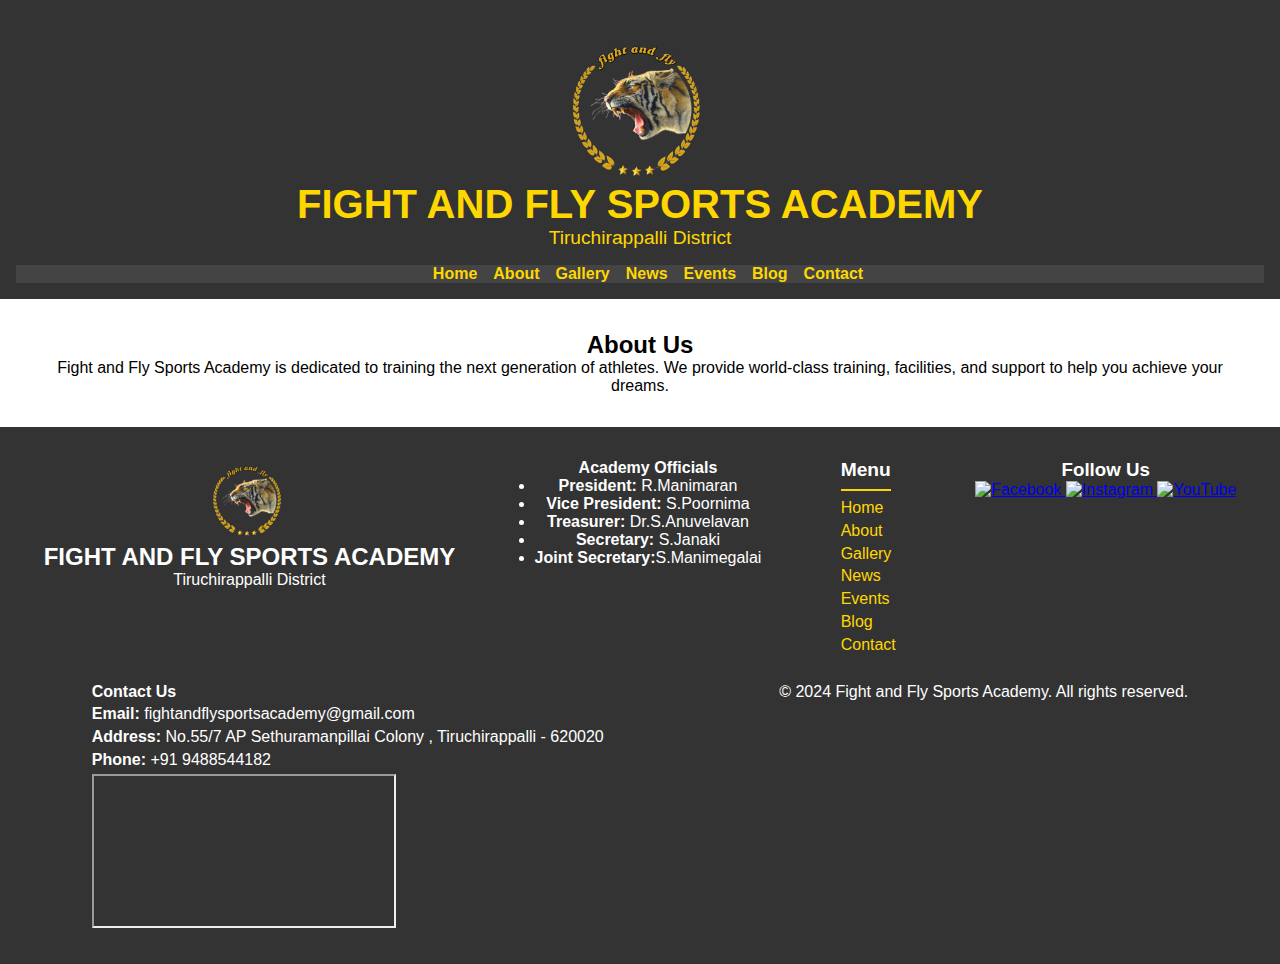
==== about.html @ f474c859 "second commit" ====
<!DOCTYPE html>
<html lang="en">
<head>
  <meta charset="UTF-8">
  <meta name="viewport" content="width=device-width, initial-scale=1.0">
  <title>About - Fight and Fly Sports Academy</title>
  <link rel="stylesheet" href="style.css">
</head>
<body>
  <!-- Navbar -->
  <header>
    <div class="logo-container">
      <img src="logo.png" alt="Fight and Fly Sports Academy Logo" class="logo">
      <h1>FIGHT AND FLY SPORTS ACADEMY</h1>
      <h2>Tiruchirappalli District</h2>
    </div>
    <nav class="navbar">
      <ul class="nav-links">
        <li><a href="index.html">Home</a></li>
        <li><a href="about.html">About</a></li>
        <li><a href="gallery.html">Gallery</a></li>
        <li><a href="news.html">News</a></li>
        <li><a href="events.html">Events</a></li>
        <li><a href="blog.html">Blog</a></li>
        <li><a href="contact.html">Contact</a></li>
      </ul>
      <div class="menu-toggle" onclick="toggleMenu()">☰</div>
    </nav>
  </header>

  <!-- About Section -->
  <section id="about" class="about-section">
    <h2>About Us</h2>
    <p>Fight and Fly Sports Academy is dedicated to training the next generation of athletes. We provide world-class training, facilities, and support to help you achieve your dreams.</p>
  </section>

<!-- Footer -->
<footer>
    <div class="footer-content">
      <!-- Logo and Academy Info -->
      <div class="footer-logo">
        <img src="logo.png" alt="Fight and Fly Sports Academy Logo" class="footer-logo-img">
        <h2>FIGHT AND FLY SPORTS ACADEMY</h2>
        <p>Tiruchirappalli District</p>
      </div>
      <!-- Academy Info Section -->
      <div class="footer-academy-info">
        <h4>Academy Officials</h4>
        <ul>
          <li><strong>President:</strong> R.Manimaran</li>
          <li><strong>Vice President:</strong> S.Poornima</li>
          <li><strong>Treasurer:</strong> Dr.S.Anuvelavan</li>
          <li><strong>Secretary:</strong> S.Janaki</li>
          <li><strong>Joint Secretary:</strong>S.Manimegalai</li>
        </ul>
      </div>
  
      <!-- Footer Menu -->
      <div class="footer-menu">
        <h3>Menu</h3>
        <ul>
          <li><a href="#home">Home</a></li>
          <li><a href="#about">About</a></li>
          <li><a href="#gallery">Gallery</a></li>
          <li><a href="#news">News</a></li>
          <li><a href="#events">Events</a></li>
          <li><a href="#blog">Blog</a></li>
          <li><a href="#contact">Contact</a></li>
        </ul>
      </div>
  
      <!-- Social Media Links -->
      <div class="footer-social">
        <h3>Follow Us</h3>
        <a href="https://facebook.com" target="_blank" aria-label="Facebook">
          <img src="https://img.icons8.com/ios-filled/50/000000/facebook-new.png" alt="Facebook">
        </a>
        <a href="https://instagram.com" target="_blank" aria-label="Instagram">
          <img src="https://img.icons8.com/ios-filled/50/000000/instagram-new.png" alt="Instagram">
        </a>
        <a href="https://youtube.com" target="_blank" aria-label="YouTube">
          <img src="https://img.icons8.com/ios-filled/50/000000/youtube-play.png" alt="YouTube">
        </a>
      </div>

       <!-- Footer Contact Us Section -->
<div class="footer-contact">
  <h4>Contact Us</h4>
  <p><strong>Email:</strong> fightandflysportsacademy@gmail.com</p>
  <p><strong>Address:</strong> No.55/7 AP Sethuramanpillai Colony , Tiruchirappalli - 620020</p>
  <p><strong>Phone:</strong> +91 9488544182</p>
  <iframe src="https://www.google.com/maps/embed?pb=!1m18!1m12!1m3!1d15677.605967122234!2d78.68627979636776!3d10.780530214221656!2m3!1f0!2f0!3f0!3m2!1i1024!2i768!4f13.1!3m3!1m2!1s0x3baaf52ed4821d7b%3A0xd1f031ea5954d0cf!2sAnna%20Stadium!5e0!3m2!1sen!2sin!4v1731650865065!5m2!1sen!2sin" class="location"  loading="lazy" ></iframe>

</div>  
    <!-- Footer Bottom -->
<div class="footer-bottom">
  <p>&copy; 2024 Fight and Fly Sports Academy. All rights reserved.</p>
</div>

  </footer>
  
</body>
</html>
---- style.css ----
/* Reset */
  /* Logo Container */
  .logo-container {
    text-align: center;
    background-color: #333; /* Dark background to match the logo */
    padding: 1rem;
    color: #FFD700; /* Gold color for text */
  }
  
  .logo {
    width: 150px;
    height: auto;
    display: block;
    margin: 0 auto;
  }
  
  .logo-container h1 {
    font-size: 2.5rem;
    font-weight: bold;
    color: #FFD700; /* Gold */
  }
  
  .logo-container h2 {
    font-size: 1.2rem;
    font-weight: normal;
    color: #FFD700; /* Gold */
  }
  
* {
    margin: 0;
    padding: 0;
    box-sizing: border-box;
  }
.hero-section h1 {
    font-size: 3rem;
    font-weight: bold;
    margin-bottom: 0.5rem;
  }
  
  .hero-section h2 {
    font-size: 1.5rem;
    font-weight: normal;
    margin-bottom: 1rem;
    color: #ddd;
  }
  
  .hero-section p {
    font-size: 1.2rem;
    margin-bottom: 1.5rem;
  }
  
  .hero-section button {
    padding: 0.5rem 1.5rem;
    font-size: 1rem;
    background-color: #ff5a5f;
    color: white;
    border: none;
    cursor: pointer;
    border-radius: 5px;
  }
  
  
  body {
    font-family: Arial, sans-serif;
  }
  
  header {
    background-color: #333;
    padding: 1rem;
  }
  
  .navbar {
    display: flex;
    justify-content: space-between;
    align-items: center;
  }
  
  .nav-links {
    list-style: none;
    display: flex;
  }
  
  .nav-links li {
    margin-left: 1rem;
  }
  
  .nav-links a {
    color: white;
    text-decoration: none;
  }
  
  .menu-toggle {
    display: none;
    font-size: 1.5rem;
    color: white;
  }
  
  .hero-section {
    background: url('https://via.placeholder.com/1500x500') no-repeat center center/cover;
    color: white;
    text-align: center;
    padding: 5rem 2rem;
  }
  
  .about-section,
  .gallery-section,
  .news-section,
  .events-section,
  .blog-section,
  .contact-section {
    padding: 2rem;
    text-align: center;
  }
  
  .gallery-grid {
    display: grid;
    grid-template-columns: repeat(2, 1fr);
    gap: 1rem;
  }
  
  .news-item,
  .blog-post {
    background-color: #f9f9f9;
    padding: 1rem;
    margin: 1rem 0;
  }
  
  #contact-form {
    display: flex;
    flex-direction: column;
    gap: 0.5rem;
  }
  
  /* footer {
    background-color: #333;
    color: white;
    text-align: center;
    padding: 1rem;
  } */
  /* Footer Styling */
footer {
    background-color: #333;
    color: #fff;
    padding: 2rem 1rem;
    text-align: center;
  }
  
  .footer-content {
    display: flex;
    flex-wrap: wrap;
    justify-content: space-around;
    align-items: start;
    gap: 1.5rem;
  }
  
  .footer-logo {
    text-align: center;
  }
  
  .footer-logo-img {
    width: 80px;
    border-radius: 50%;
  }
  
  /* .footer-menu,
  .footer-social,
  .footer-contact {
    max-width: 200px;
  }
  
  .footer-menu h3,
  .footer-social h3,
  .footer-contact h3 {
    font-size: 1.2rem;
    margin-bottom: 0.5rem;
  }
  
  .footer-menu ul {
    list-style: none;
    padding: 0;
  }
  
  .footer-menu ul li {
    margin: 0.3rem 0;
  }
  
  .footer-menu ul li a {
    color: #FFD700;
    text-decoration: none;
  }
  
  .footer-menu ul li a:hover {
    text-decoration: underline;
  } */
   /* Footer Menu Styling */
/* Footer Menu Styling */
.footer-menu {
    text-align: left;
  }
  
  .footer-menu h3 {
    font-size: 1.2rem;
    margin-bottom: 0.5rem;
    position: relative;
  }
  
  .footer-menu h3::after {
    content: "";
    display: block;
    width: 50px;
    height: 2px;
    background-color: #FFD700; /* Matches the logo color */
    margin: 0.5rem 0;
  }
  
  .footer-menu ul {
    list-style: none;
    padding: 0;
    margin: 0;
    text-align: left; /* Ensures items are left-aligned */
  }
  
  .footer-menu ul li {
    margin: 0.3rem 0;
  }
  
  .footer-menu ul li a {
    color: #FFD700;
    text-decoration: none;
    transition: color 0.3s ease, text-shadow 0.3s ease;
  }
  
  .footer-menu ul li a:hover {
    color: #ffffff; /* Changes to white on hover */
    text-shadow: 0 0 5px #FFD700; /* Adds a golden glow effect */
  }
     
  /* .footer-social a {
    display: inline-block;
    margin: 0.5rem;
    transition: transform 0.3s ease;
  }
  
  .footer-social img {
    width: 30px;
  }
  
  .footer-social a:hover img {
    transform: scale(1.1);
  }
  
  .footer-contact p {
    margin: 0.3rem 0;
  }
  
  .geolocation-link {
    display: flex;
    align-items: center;
    color: #FFD700;
    text-decoration: none;
    margin-top: 0.5rem;
  }
  
  .geolocation-link img {
    width: 20px;
    margin-right: 5px;
  }
  
  .geolocation-link:hover {
    text-decoration: underline;
  }
  .location{
    width: 200;
    height: 300;
    border: 0;
  }
  
  .footer-bottom {
    margin-top: 1rem;
    font-size: 0.9rem;
    color: #ccc;
  } */
   /* Footer Contact Styling */
.footer-contact {
    text-align: left; /* Aligns content to the left */
  }
  
  .footer-contact h3 {
    font-size: 1.2rem;
    margin-bottom: 0.5rem;
    position: relative;
  }
  
  .footer-contact h3::after {
    content: "";
    display: block;
    width: 50px;
    height: 2px;
    background-color: #FFD700; /* Matches the logo color */
    margin: 0.5rem 0;
  }
  
  .footer-contact p {
    margin: 0.3rem 0;
  }
  
  .geolocation-link {
    display: flex;
    align-items: center;
    color: #FFD700;
    text-decoration: none;
    margin-top: 0.5rem;
  }
  
  .geolocation-link img {
    width: 20px;
    margin-right: 5px;
  }
  
  .geolocation-link:hover {
    text-decoration: underline;
  }
  
  
  /* Responsive Footer */
  @media (max-width: 768px) {
    .footer-content {
      flex-direction: column;
      align-items: center;
    }
  }
  
  
  @media (max-width: 768px) {
    .nav-links {
      display: none;
      flex-direction: column;
    }
  
    .menu-toggle {
      display: block;
    }
  
    .gallery-grid {
      grid-template-columns: 1fr;
    }
  }

  /* Navbar */
  .navbar {
    display: flex;
    justify-content: center;
    align-items: center;
    background-color: #444; /* Slightly lighter dark background */
  }
  
  .nav-links a {
    color: #FFD700; /* Gold links */
    text-decoration: none;
    font-weight: bold;
  }
  
  .nav-links a:hover {
    color: #FFA500; /* Dark orange on hover */
  }
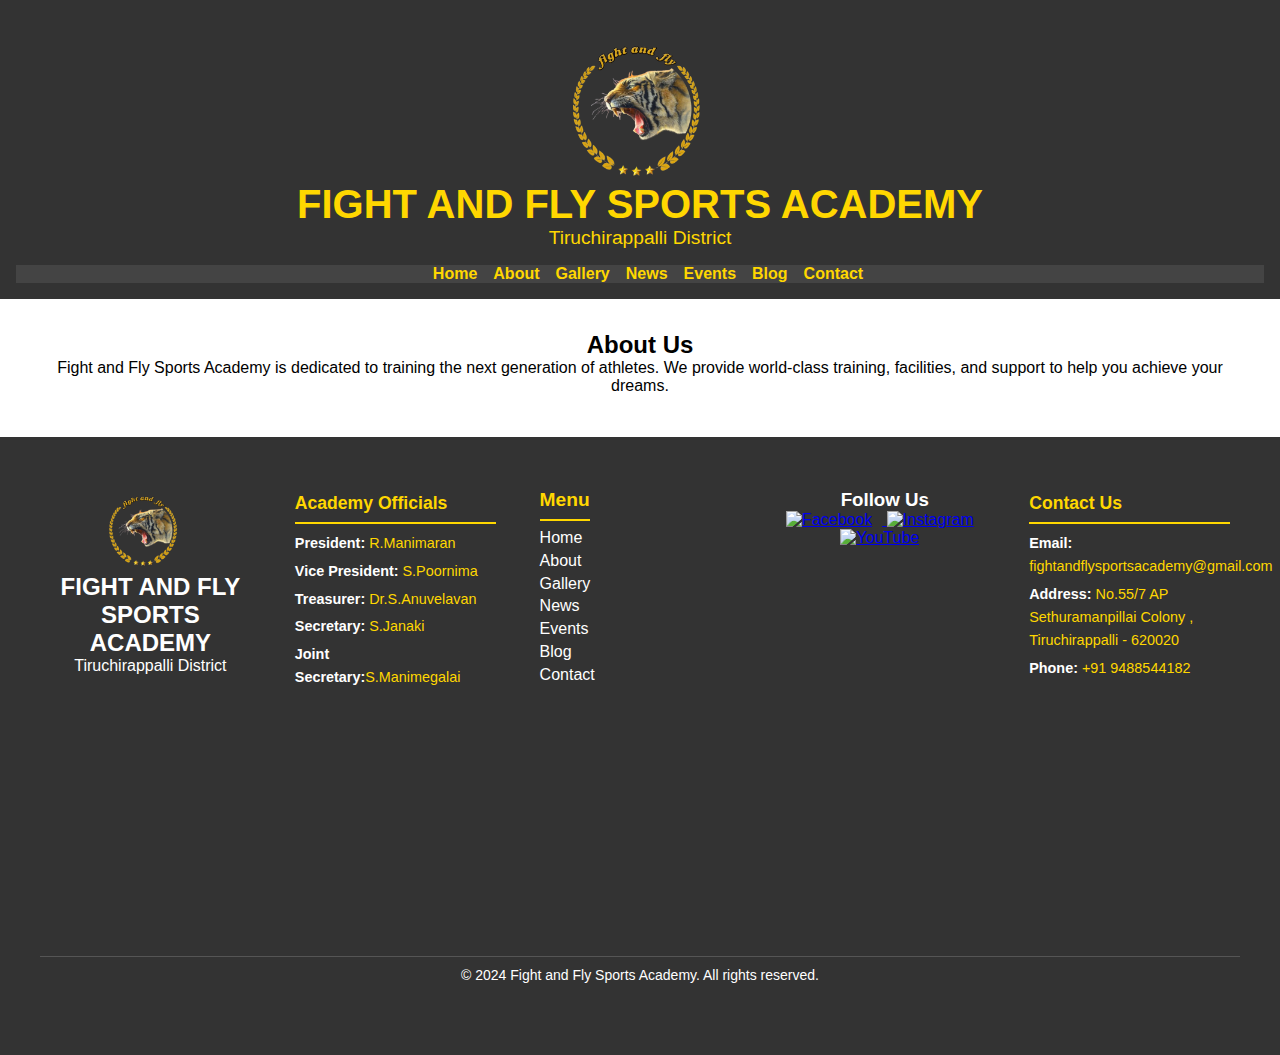
==== commit 6ea9fa94: "third commit" ====
--- a/about.html
+++ b/about.html
@@ -10,7 +10,7 @@
   <!-- Navbar -->
   <header>
     <div class="logo-container">
-      <img src="logo.png" alt="Fight and Fly Sports Academy Logo" class="logo">
+      <img src="images/logo.png" alt="Fight and Fly Sports Academy Logo" class="logo">
       <h1>FIGHT AND FLY SPORTS ACADEMY</h1>
       <h2>Tiruchirappalli District</h2>
     </div>
@@ -39,7 +39,7 @@
     <div class="footer-content">
       <!-- Logo and Academy Info -->
       <div class="footer-logo">
-        <img src="logo.png" alt="Fight and Fly Sports Academy Logo" class="footer-logo-img">
+        <img src="images/logo.png" alt="Fight and Fly Sports Academy Logo" class="footer-logo-img">
         <h2>FIGHT AND FLY SPORTS ACADEMY</h2>
         <p>Tiruchirappalli District</p>
       </div>
--- a/style.css
+++ b/style.css
@@ -2,9 +2,9 @@
   /* Logo Container */
   .logo-container {
     text-align: center;
-    background-color: #333; /* Dark background to match the logo */
+    background-color: #333;
     padding: 1rem;
-    color: #FFD700; /* Gold color for text */
+    color: #FFD700; 
   }
   
   .logo {
@@ -17,13 +17,13 @@
   .logo-container h1 {
     font-size: 2.5rem;
     font-weight: bold;
-    color: #FFD700; /* Gold */
+    color: #FFD700; 
   }
   
   .logo-container h2 {
     font-size: 1.2rem;
     font-weight: normal;
-    color: #FFD700; /* Gold */
+    color: #FFD700; 
   }
   
 * {
@@ -90,16 +90,18 @@
   }
   
   .menu-toggle {
-    display: none;
-    font-size: 1.5rem;
+    display: none; 
+    font-size: 2rem;
     color: white;
+    cursor: pointer;
   }
   
   .hero-section {
-    background: url('https://via.placeholder.com/1500x500') no-repeat center center/cover;
-    color: white;
+    background: url(images/sportsbg.jpg) no-repeat center center/cover;
+    color: rgb(255, 255, 255) ;
     text-align: center;
     padding: 5rem 2rem;
+
   }
   
   .about-section,
@@ -112,11 +114,122 @@
     text-align: center;
   }
   
-  .gallery-grid {
+
+  /* Gallery Section */
+.gallery-container {
+  display: flex;
+  flex-wrap: wrap;
+  gap: 1rem;
+  justify-content: center;
+}
+
+.gallery-container img {
+  width: 150px;
+  height: auto;
+  cursor: pointer;
+  border-radius: 8px;
+  transition: transform 0.3s ease, box-shadow 0.3s ease;
+}
+
+.gallery-container img:hover {
+  transform: scale(1.05);
+  box-shadow: 0 4px 8px rgba(0, 0, 0, 0.2);
+}
+
+/* Modal Styling */
+.modal {
+  display: none; 
+  position: fixed;
+  top: 0;
+  left: 0;
+  width: 100%;
+  height: 100%;
+  background-color: rgba(0, 0, 0, 0.8);
+  justify-content: center;
+  align-items: center;
+  z-index: 1000;
+}
+
+.modal-content {
+  max-width: 90%;
+  max-height: 90%;
+  border-radius: 8px;
+}
+
+.modal .close {
+  position: absolute;
+  top: 20px;
+  right: 30px;
+  color: white;
+  font-size: 2rem;
+  font-weight: bold;
+  cursor: pointer;
+}
+
+.modal .close:hover {
+  color: #ff5a5f;
+}
+
+/* Gallery Grid */
+.gallery-grid {
     display: grid;
-    grid-template-columns: repeat(2, 1fr);
-    gap: 1rem;
-  }
+    grid-template-columns: repeat(3, 1fr); /* Three equal columns */
+    gap: 1rem; /* Space between items */
+    justify-content: center;
+  }
+  
+  /* Uniform Boxed Images */
+  .gallery-grid img {
+    width: 100%; /* Take the full width of the grid cell */
+    height: 150px; /* Fixed height */
+    object-fit: cover; /* Ensure the image fits inside the box without distortion */
+    border-radius: 8px; /* Optional: Rounded corners */
+    cursor: pointer;
+    transition: transform 0.3s ease, box-shadow 0.3s ease;
+  }
+  
+  /* Hover Effect */
+  .gallery-grid img:hover {
+    transform: scale(1.05); /* Slight zoom-in effect */
+    box-shadow: 0 4px 8px rgba(0, 0, 0, 0.2); /* Subtle shadow */
+  }
+  
+  /* Modal Styling (for Full-Size View) */
+/* Modal Styling */
+.modal {
+    display: none; /* Hidden by default */
+    position: fixed;
+    top: 0;
+    left: 0;
+    width: 100%;
+    height: 100%;
+    background-color: rgba(0, 0, 0, 0.9); /* Dark background */
+    justify-content: center;
+    align-items: center;
+    z-index: 1000;
+  }
+  
+  .modal-content {
+    max-width: 90%;
+    max-height: 90%;
+    border-radius: 8px;
+  }
+  
+  .modal .close {
+    position: absolute;
+    top: 20px;
+    right: 30px;
+    color: white;
+    font-size: 2rem;
+    font-weight: bold;
+    cursor: pointer;
+  }
+  
+  .modal .close:hover {
+    color: #ff5a5f;
+  }
+  
+
   
   .news-item,
   .blog-post {
@@ -124,204 +237,343 @@
     padding: 1rem;
     margin: 1rem 0;
   }
-  
-  #contact-form {
-    display: flex;
-    flex-direction: column;
-    gap: 0.5rem;
-  }
-  
-  /* footer {
-    background-color: #333;
-    color: white;
-    text-align: center;
-    padding: 1rem;
-  } */
-  /* Footer Styling */
-footer {
-    background-color: #333;
-    color: #fff;
-    padding: 2rem 1rem;
-    text-align: center;
-  }
-  
-  .footer-content {
-    display: flex;
-    flex-wrap: wrap;
-    justify-content: space-around;
-    align-items: start;
-    gap: 1.5rem;
-  }
-  
-  .footer-logo {
-    text-align: center;
-  }
-  
-  .footer-logo-img {
-    width: 80px;
-    border-radius: 50%;
-  }
-  
-  /* .footer-menu,
-  .footer-social,
-  .footer-contact {
-    max-width: 200px;
-  }
-  
-  .footer-menu h3,
-  .footer-social h3,
-  .footer-contact h3 {
-    font-size: 1.2rem;
-    margin-bottom: 0.5rem;
-  }
-  
-  .footer-menu ul {
-    list-style: none;
-    padding: 0;
-  }
-  
-  .footer-menu ul li {
-    margin: 0.3rem 0;
-  }
-  
-  .footer-menu ul li a {
-    color: #FFD700;
-    text-decoration: none;
-  }
-  
-  .footer-menu ul li a:hover {
-    text-decoration: underline;
-  } */
-   /* Footer Menu Styling */
-/* Footer Menu Styling */
+
+  
+  /* Events Section */
+.events-section {
+  padding: 2rem;
+  background-color: #f4f4f4;
+  text-align: center;
+}
+
+.events-section h2 {
+  font-size: 2rem;
+  color: #333;
+  margin-bottom: 1.5rem;
+}
+
+.events-list {
+  display: flex;
+  flex-wrap: wrap;
+  gap: 1.5rem;
+  justify-content: center;
+}
+
+.event-item {
+  display: flex;
+  flex-direction: column;
+  align-items: center;
+  background-color: #ffffff;
+  border: 1px solid #ddd;
+  border-radius: 8px;
+  padding: 1rem;
+  max-width: 250px; /* Set max width for a neat box */
+  text-align: center;
+  box-shadow: 0 4px 6px rgba(0, 0, 0, 0.1);
+  transition: transform 0.3s, box-shadow 0.3s;
+}
+
+.event-item:hover {
+  transform: scale(1.05); /* Slight zoom effect on hover */
+  box-shadow: 0 6px 10px rgba(0, 0, 0, 0.2);
+}
+
+.event-item img {
+  width: 100%; /* Full width inside its container */
+  height: 150px; /* Fixed height for uniformity */
+  object-fit: cover; /* Crop the image to fit neatly */
+  border-radius: 4px;
+  margin-bottom: 1rem;
+}
+
+.event-details h3 {
+  font-size: 1.2rem;
+  color: #333;
+  margin-bottom: 0.5rem;
+}
+
+.event-details p {
+  font-size: 0.9rem;
+  color: #777;
+  margin-bottom: 1rem;
+}
+
+.register-btn {
+  background-color: #FFD700; /* Golden color for the button */
+  color: #333;
+  font-size: 0.9rem;
+  padding: 0.5rem 1rem;
+  border: none;
+  border-radius: 4px;
+  cursor: pointer;
+  transition: background-color 0.3s ease;
+}
+
+.register-btn:hover {
+  background-color: #FFA500; /* Slightly darker golden on hover */
+  color: #fff;
+}
+
+    
+  
+  /* Contact Us Form Styling */
+.contact-section {
+  background-color: #333; 
+  color: #FFD700; 
+  padding: 2rem;
+  margin-bottom: 30px;
+  border-radius: 8px;
+  max-width: 600px; 
+  margin: 30px auto;
+   
+  box-shadow: 0 4px 8px rgba(0, 0, 0, 0.3); 
+}
+
+.contact-section h2 {
+  text-align: center;
+  font-size: 1.8rem;
+  margin-bottom: 1.5rem;
+  color: #FFD700; 
+  border-bottom: 2px solid #FFD700; 
+  display: inline-block;
+  padding-bottom: 0.5rem;
+}
+
+.contact-section form {
+  display: flex;
+  flex-direction: column; 
+  gap: 1rem; 
+  }
+
+
+.contact-section input,
+.contact-section textarea {
+  width: 100%;
+  padding: 0.8rem;
+  font-size: 1rem;
+  border: 1px solid #FFD700; 
+  border-radius: 4px;
+  background-color: #444; 
+  color: #FFD700; 
+}
+
+.contact-section input:focus,
+.contact-section textarea:focus {
+  outline: none;
+  border-color: #ffffff; 
+  background-color: #555; 
+}
+
+.contact-section button {
+  background-color: #FFD700; 
+  color: #333; 
+  font-size: 1rem;
+  padding: 0.8rem;
+  border: none;
+  border-radius: 4px;
+  cursor: pointer;
+  transition: background-color 0.3s;
+}
+
+.contact-section button:hover {
+  background-color: #ffc107; 
+}
+
+.contact-section textarea {
+  resize: none; 
+  height: 100px; 
+}
+
+/* footer */
+   footer {
+  background-color: #333;
+  color: #fff;
+  padding: 2rem 1rem;
+  text-align: center;
+  display: flex;
+  flex-direction: column;
+  align-items: center;
+  margin-top: 10px;
+}
+
+.footer-content {
+  display: flex;
+  justify-content: space-around;
+  flex-wrap: wrap;
+  align-items: start;
+  width: 100%;
+  max-width: 1200px;
+  margin-bottom: 20px;
+  gap: 1.5rem;
+
+}
+
+.footer-content > div {
+  flex: 1;
+  min-width: 200px;
+  margin: 10px 0;
+  padding: 10px;
+  box-sizing: border-box;
+}
+
+.footer-logo {
+  text-align: center;
+}
+
+.footer-logo-img {
+  width: 80px;
+  border-radius: 50%;
+}
+
+
+.footer-logo img,
+.footer-social img {
+  max-width: 100px;
+  margin-right: 10px;
+}
+
+
+ /* Footer Academy Info Styling */
+ .footer-academy-info {
+  text-align: left;
+  color: #FFD700;
+  font-size: 0.9rem;
+  margin-top: 1rem;
+  line-height: 1.6;
+}
+
+.footer-academy-info h4 {
+  font-size: 1.1rem;
+  margin-bottom: 0.5rem;
+  color: #FFD700; 
+  border-bottom: 2px solid #FFD700; 
+  padding-bottom: 0.3rem;
+}
+
+.footer-academy-info ul {
+  list-style: none;
+  padding: 0;
+  margin: 0;
+}
+
+.footer-academy-info ul li {
+  margin: 0.3rem 0;
+}
+
+.footer-academy-info ul li strong {
+  color: #ffffff; 
+}
+
 .footer-menu {
-    text-align: left;
-  }
-  
-  .footer-menu h3 {
-    font-size: 1.2rem;
-    margin-bottom: 0.5rem;
-    position: relative;
-  }
-  
-  .footer-menu h3::after {
-    content: "";
-    display: block;
-    width: 50px;
-    height: 2px;
-    background-color: #FFD700; /* Matches the logo color */
-    margin: 0.5rem 0;
-  }
-  
-  .footer-menu ul {
-    list-style: none;
-    padding: 0;
-    margin: 0;
-    text-align: left; /* Ensures items are left-aligned */
-  }
-  
-  .footer-menu ul li {
-    margin: 0.3rem 0;
-  }
-  
-  .footer-menu ul li a {
-    color: #FFD700;
-    text-decoration: none;
-    transition: color 0.3s ease, text-shadow 0.3s ease;
-  }
-  
-  .footer-menu ul li a:hover {
-    color: #ffffff; /* Changes to white on hover */
-    text-shadow: 0 0 5px #FFD700; /* Adds a golden glow effect */
-  }
-     
-  /* .footer-social a {
-    display: inline-block;
-    margin: 0.5rem;
-    transition: transform 0.3s ease;
-  }
-  
-  .footer-social img {
-    width: 30px;
-  }
-  
-  .footer-social a:hover img {
-    transform: scale(1.1);
-  }
-  
-  .footer-contact p {
-    margin: 0.3rem 0;
-  }
-  
-  .geolocation-link {
-    display: flex;
-    align-items: center;
-    color: #FFD700;
-    text-decoration: none;
-    margin-top: 0.5rem;
-  }
-  
-  .geolocation-link img {
-    width: 20px;
-    margin-right: 5px;
-  }
-  
-  .geolocation-link:hover {
-    text-decoration: underline;
-  }
-  .location{
-    width: 200;
-    height: 300;
-    border: 0;
-  }
-  
-  .footer-bottom {
-    margin-top: 1rem;
-    font-size: 0.9rem;
-    color: #ccc;
-  } */
-   /* Footer Contact Styling */
+  text-align: left;
+}
+
+.footer-menu h3 {
+  font-size: 1.2rem;
+  margin-bottom: 0.5rem;
+  position: relative;
+  color: #FFD700;
+}
+
+.footer-menu h3::after {
+  content: "";
+  display: block;
+  width: 50px;
+  height: 2px;
+  background-color: #FFD700;
+  margin: 0.5rem 0;
+}
+
+.footer-menu ul {
+  list-style: none;
+  padding: 0;
+  margin: 0;
+  text-align: left;
+}
+
+.footer-menu ul li {
+  margin: 0.3rem 0;
+}
+
+.footer-menu ul li a {
+  color: #ffffff;
+  text-decoration: none;
+  transition: color 0.3s ease, text-shadow 0.3s ease;
+}
+
+.footer-menu ul li a:hover {
+  color: #ffffff;
+  text-shadow: 0 0 5px #FFD700; 
+}
+
+.footer-social img {
+  width: 30px;
+}
+
+.footer-social a:hover img {
+  transform: scale(1.1);
+}
+
+.footer-menu ul li a:hover {
+  color: #ffa500;
+}
 .footer-contact {
-    text-align: left; /* Aligns content to the left */
-  }
-  
-  .footer-contact h3 {
-    font-size: 1.2rem;
-    margin-bottom: 0.5rem;
-    position: relative;
-  }
-  
-  .footer-contact h3::after {
-    content: "";
-    display: block;
-    width: 50px;
-    height: 2px;
-    background-color: #FFD700; /* Matches the logo color */
-    margin: 0.5rem 0;
-  }
-  
-  .footer-contact p {
-    margin: 0.3rem 0;
-  }
-  
-  .geolocation-link {
-    display: flex;
-    align-items: center;
-    color: #FFD700;
-    text-decoration: none;
-    margin-top: 0.5rem;
-  }
-  
-  .geolocation-link img {
-    width: 20px;
-    margin-right: 5px;
-  }
-  
-  .geolocation-link:hover {
-    text-decoration: underline;
-  }
-  
-  
+  text-align: left;
+  color: #FFD700; 
+  font-size: 0.9rem;
+  margin-top: 1rem;
+  line-height: 1.6;
+}
+
+.footer-contact h4 {
+  font-size: 1.1rem;
+  margin-bottom: 0.5rem;
+  color: #FFD700; 
+  border-bottom: 2px solid #FFD700;
+  padding-bottom: 0.3rem;
+}
+
+.footer-contact p {
+  margin: 0.3rem 0;
+}
+
+.footer-contact p strong {
+  color: #ffffff; 
+}
+.footer-contact iframe {
+  width: 100%;
+  max-width: 300px;
+  height: 200px;
+  border: 0;
+  margin-top: 10px;
+}
+
+.footer-bottom {
+  text-align: center;
+  font-size: 14px;
+  padding: 10px 0;
+  width: 100%;
+  border-top: 1px solid #555;
+  margin-top: 20px;
+}
+ /* Navbar */
+ .navbar {
+  display: flex;
+  justify-content: center;
+  align-items: center;
+  background-color: #444; 
+}
+
+.nav-links a {
+  color: #FFD700; 
+  text-decoration: none;
+  font-weight: bold;
+}
+
+.nav-links a:hover {
+  color: #FFA500; 
+}
+
   /* Responsive Footer */
   @media (max-width: 768px) {
     .footer-content {
@@ -333,10 +585,24 @@
   
   @media (max-width: 768px) {
     .nav-links {
-      display: none;
-      flex-direction: column;
+      display: none; 
+      flex-direction: column; 
+      background-color: #333; 
+      position: absolute;
+      top: 100%; 
+      left: 0;
+      width: 100%;
+      padding: 1rem 0;
+      z-index: 10;
     }
-  
+    .nav-links a {
+      padding: 0.5rem 1rem;
+      color: white;
+      text-decoration: none;
+    }
+    .nav-links a:hover {
+      background-color: #444; 
+    }
     .menu-toggle {
       display: block;
     }
@@ -345,22 +611,17 @@
       grid-template-columns: 1fr;
     }
   }
-
-  /* Navbar */
-  .navbar {
-    display: flex;
-    justify-content: center;
-    align-items: center;
-    background-color: #444; /* Slightly lighter dark background */
-  }
-  
-  .nav-links a {
-    color: #FFD700; /* Gold links */
-    text-decoration: none;
-    font-weight: bold;
-  }
-  
-  .nav-links a:hover {
-    color: #FFA500; /* Dark orange on hover */
-  }
-  +  /* Media Queries for Smaller Screens */
+@media (max-width: 768px) {
+  .gallery-grid {
+    grid-template-columns: 1fr 1fr; 
+  }
+}
+
+@media (max-width: 480px) {
+  .gallery-grid {
+    grid-template-columns: 1fr; 
+  }
+}
+
+ 
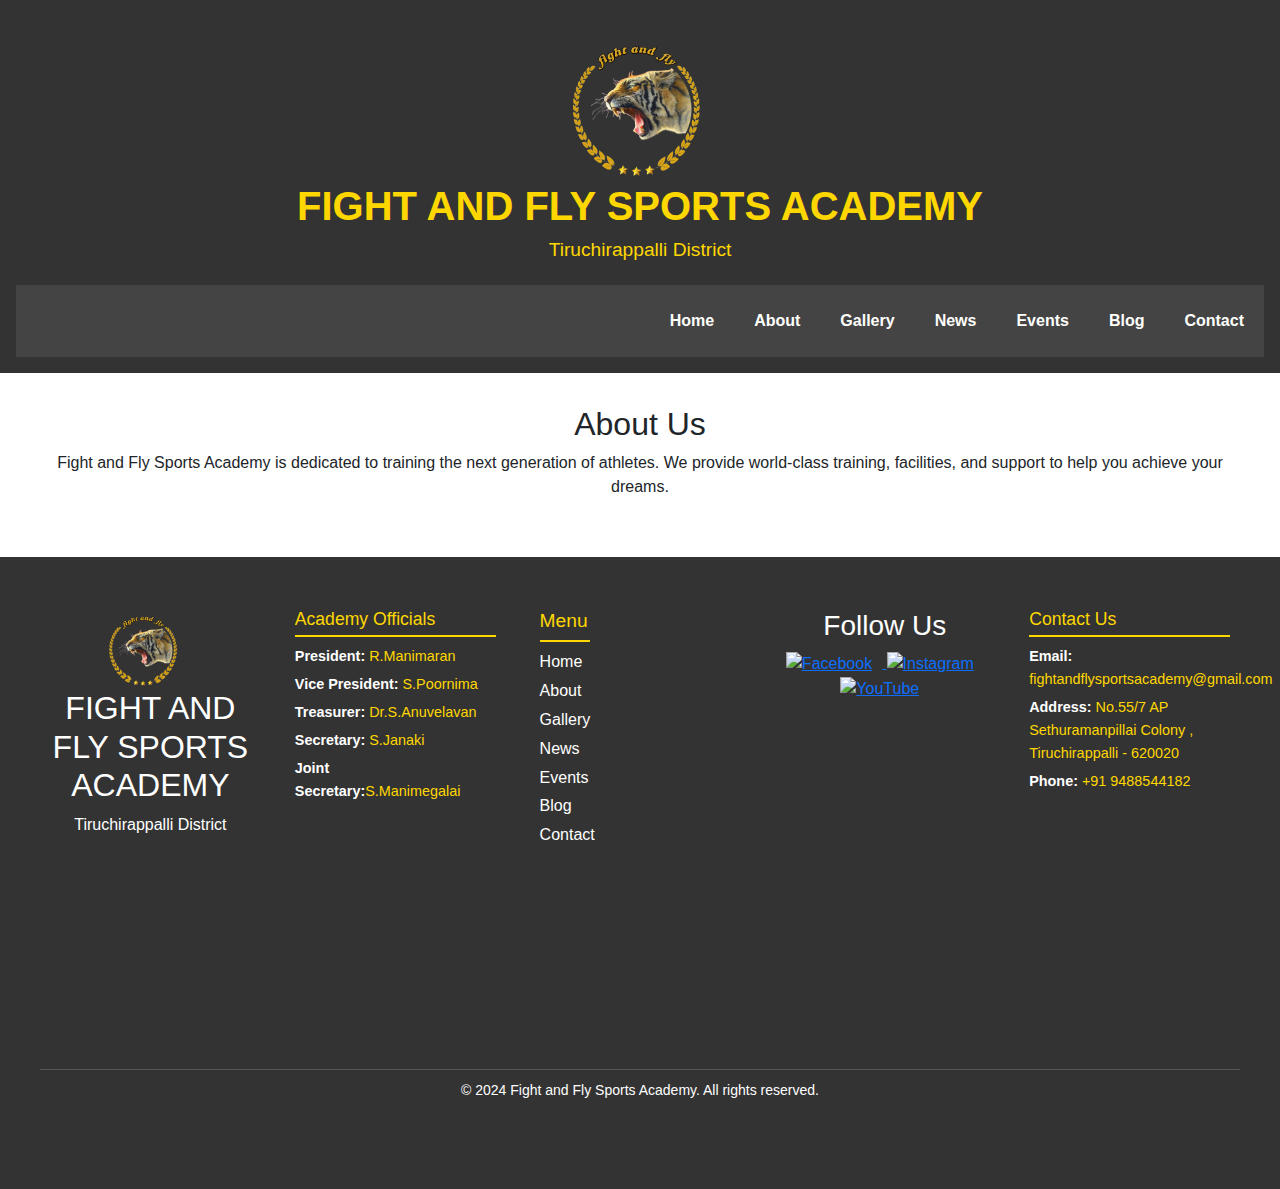
==== commit 0a5a6ebd: "forth commit" ====
--- a/about.html
+++ b/about.html
@@ -4,6 +4,7 @@
   <meta charset="UTF-8">
   <meta name="viewport" content="width=device-width, initial-scale=1.0">
   <title>About - Fight and Fly Sports Academy</title>
+  <link href="https://cdn.jsdelivr.net/npm/bootstrap@5.3.0/dist/css/bootstrap.min.css" rel="stylesheet">
   <link rel="stylesheet" href="style.css">
 </head>
 <body>
@@ -14,17 +15,32 @@
       <h1>FIGHT AND FLY SPORTS ACADEMY</h1>
       <h2>Tiruchirappalli District</h2>
     </div>
-    <nav class="navbar">
-      <ul class="nav-links">
-        <li><a href="index.html">Home</a></li>
-        <li><a href="about.html">About</a></li>
-        <li><a href="gallery.html">Gallery</a></li>
-        <li><a href="news.html">News</a></li>
-        <li><a href="events.html">Events</a></li>
-        <li><a href="blog.html">Blog</a></li>
-        <li><a href="contact.html">Contact</a></li>
-      </ul>
-      <div class="menu-toggle" onclick="toggleMenu()">☰</div>
+    <nav class="navbar navbar-expand-lg navbar-dark">
+      <div class="container-fluid">
+        <!-- Toggle Button -->
+        <button
+          class="navbar-toggler"
+          type="button"
+          data-bs-toggle="collapse"
+          data-bs-target="#navbarNav"
+          aria-controls="navbarNav"
+          aria-expanded="false"
+          aria-label="Toggle navigation">
+          <span class="navbar-toggler-icon"></span>
+        </button>
+        <!-- Collapsible Navbar -->
+        <div class="collapse navbar-collapse" id="navbarNav">
+          <ul class="nav-links navbar-nav ms-auto">
+            <li class="nav-item"><a class="nav-link" href="index.html">Home</a></li>
+            <li class="nav-item"><a class="nav-link" href="about.html">About</a></li>
+            <li class="nav-item"><a class="nav-link" href="gallery.html">Gallery</a></li>
+            <li class="nav-item"><a class="nav-link" href="news.html">News</a></li>
+            <li class="nav-item"><a class="nav-link" href="events.html">Events</a></li>
+            <li class="nav-item"><a class="nav-link" href="blog.html">Blog</a></li>
+            <li class="nav-item"><a class="nav-link" href="contact.html">Contact</a></li>
+          </ul>
+        </div>
+      </div>
     </nav>
   </header>
 
@@ -59,13 +75,13 @@
       <div class="footer-menu">
         <h3>Menu</h3>
         <ul>
-          <li><a href="#home">Home</a></li>
-          <li><a href="#about">About</a></li>
-          <li><a href="#gallery">Gallery</a></li>
-          <li><a href="#news">News</a></li>
-          <li><a href="#events">Events</a></li>
-          <li><a href="#blog">Blog</a></li>
-          <li><a href="#contact">Contact</a></li>
+          <li><a href="index.html">Home</a></li>
+          <li><a href="about.html">About</a></li>
+          <li><a href="gallery.html">Gallery</a></li>
+          <li><a href="news.html">News</a></li>
+          <li><a href="events.html">Events</a></li>
+          <li><a href="blog.html">Blog</a></li>
+          <li><a href="contact.html">Contact</a></li>
         </ul>
       </div>
   
@@ -98,7 +114,7 @@
 </div>
 
   </footer>
-  
+  <script src="https://cdn.jsdelivr.net/npm/bootstrap@5.3.0/dist/js/bootstrap.bundle.min.js"></script>
 </body>
 </html>
 
--- a/style.css
+++ b/style.css
@@ -69,32 +69,64 @@
     padding: 1rem;
   }
   
-  .navbar {
-    display: flex;
-    justify-content: space-between;
-    align-items: center;
-  }
-  
-  .nav-links {
-    list-style: none;
-    display: flex;
-  }
-  
-  .nav-links li {
-    margin-left: 1rem;
-  }
-  
-  .nav-links a {
-    color: white;
-    text-decoration: none;
-  }
-  
-  .menu-toggle {
-    display: none; 
-    font-size: 2rem;
-    color: white;
-    cursor: pointer;
-  }
+/* Navbar Styling */
+.navbar {
+  display: flex;
+  justify-content: center; /* Center the navbar items */
+  align-items: center;
+  background-color: #444; /* Keep the existing background color */
+  padding: 1rem 0; /* Add some vertical padding */
+}
+
+.nav-links {
+  list-style: none;
+  display: flex;
+  gap: 1.5rem; /* Space between nav items */
+  margin: 0;
+  padding: 0;
+}
+
+.nav-links .nav-link {
+  color: #fffffc ; /* Golden color for nav links */
+  text-decoration: none;
+  font-size: 1rem;
+  font-weight: bold;
+  transition: color 0.3s ease;
+}
+
+.nav-links .nav-link:hover {
+  color: #FFA500; /* Slightly darker golden on hover */
+  text-decoration: none; /* Optional: underline effect on hover */
+}
+
+/* Navbar Toggle Button */
+.navbar-toggler {
+  border-color: #FFD700; /* Golden border for the toggle button */
+}
+
+.navbar-toggler .navbar-toggler-icon {
+  background-image: url("data:image/svg+xml,%3Csvg xmlns='http://www.w3.org/2000/svg' viewBox='0 0 30 30'%3E%3Cpath stroke='rgb(255,215,0)' stroke-linecap='round' stroke-miterlimit='10' stroke-width='2' d='M4 7h22M4 15h22M4 23h22'/%3E%3C/svg%3E");
+  /* Golden icon for the toggle */
+}
+
+/* Center Align Links in Mobile View */
+@media (max-width: 992px) {
+  .navbar-collapse {
+    justify-content: center; /* Center align in collapsed view */
+  }
+}
+
+/* Remove Toggle Button for Larger Screens */
+@media (min-width: 992px) {
+  .navbar .collapse {
+    display: flex !important; /* Always show links on large screens */
+  }
+
+  .navbar-toggler {
+    display: none; /* Hide toggle button */
+  }
+}
+
   
   .hero-section {
     background: url(images/sportsbg.jpg) no-repeat center center/cover;
@@ -556,23 +588,6 @@
   border-top: 1px solid #555;
   margin-top: 20px;
 }
- /* Navbar */
- .navbar {
-  display: flex;
-  justify-content: center;
-  align-items: center;
-  background-color: #444; 
-}
-
-.nav-links a {
-  color: #FFD700; 
-  text-decoration: none;
-  font-weight: bold;
-}
-
-.nav-links a:hover {
-  color: #FFA500; 
-}
 
   /* Responsive Footer */
   @media (max-width: 768px) {
@@ -584,29 +599,6 @@
   
   
   @media (max-width: 768px) {
-    .nav-links {
-      display: none; 
-      flex-direction: column; 
-      background-color: #333; 
-      position: absolute;
-      top: 100%; 
-      left: 0;
-      width: 100%;
-      padding: 1rem 0;
-      z-index: 10;
-    }
-    .nav-links a {
-      padding: 0.5rem 1rem;
-      color: white;
-      text-decoration: none;
-    }
-    .nav-links a:hover {
-      background-color: #444; 
-    }
-    .menu-toggle {
-      display: block;
-    }
-  
     .gallery-grid {
       grid-template-columns: 1fr;
     }
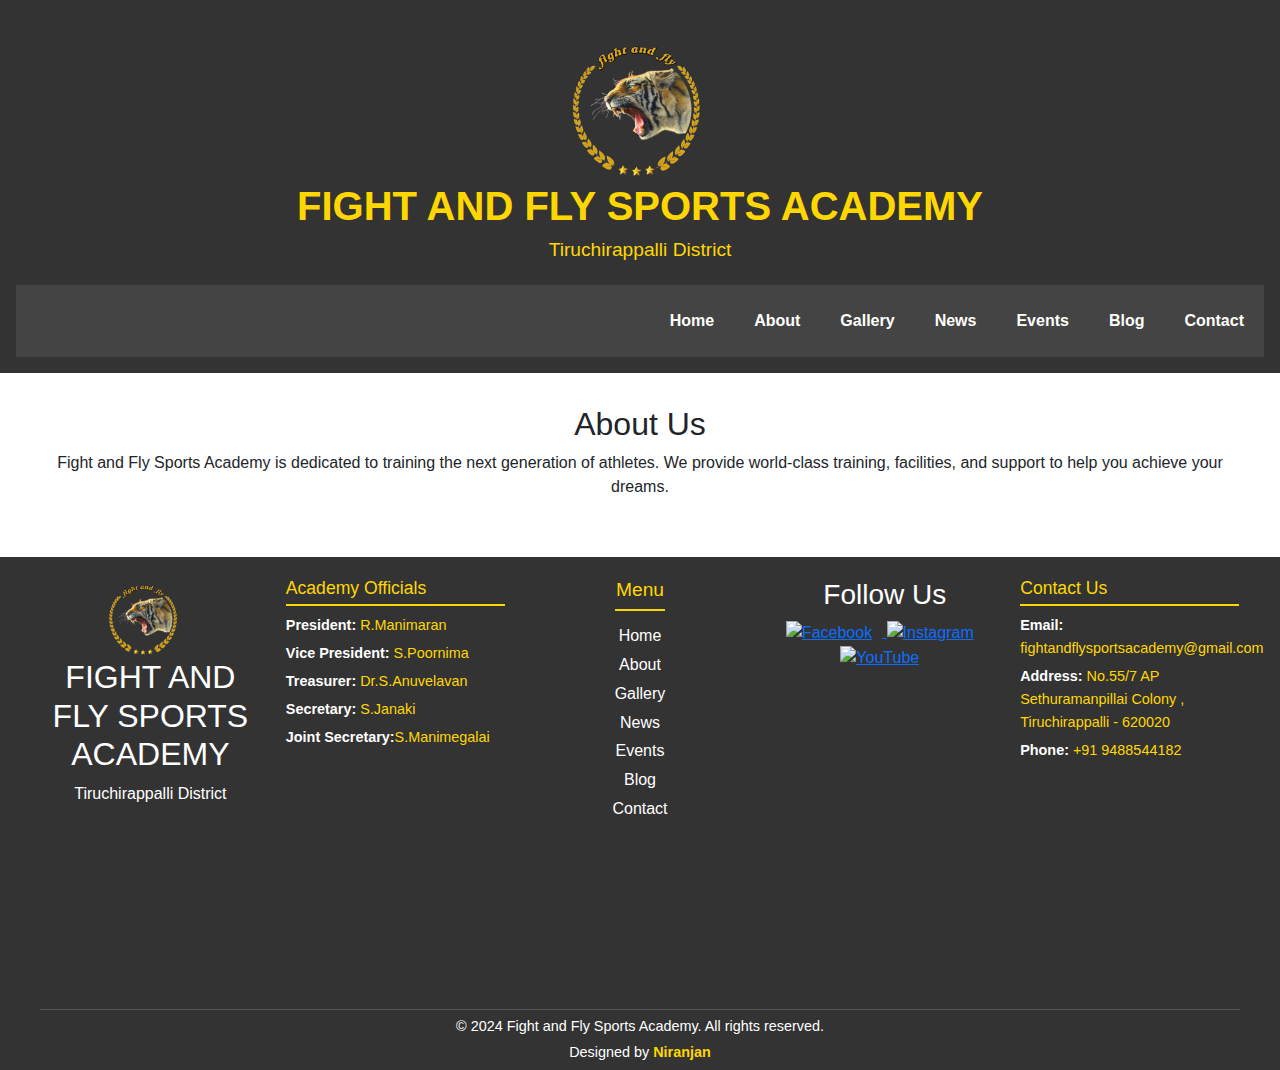
==== commit a0b41f34: "updated footer css" ====
--- a/about.html
+++ b/about.html
@@ -111,6 +111,8 @@
     <!-- Footer Bottom -->
 <div class="footer-bottom">
   <p>&copy; 2024 Fight and Fly Sports Academy. All rights reserved.</p>
+  <p>Designed by <a href="https://linkedin.com/in/niranjan-m-p" target="_blank" class="designer-link">Niranjan</a></p>
+
 </div>
 
   </footer>
--- a/style.css
+++ b/style.css
@@ -420,7 +420,7 @@
    footer {
   background-color: #333;
   color: #fff;
-  padding: 2rem 1rem;
+  padding-top: 0;
   text-align: center;
   display: flex;
   flex-direction: column;
@@ -435,16 +435,16 @@
   align-items: start;
   width: 100%;
   max-width: 1200px;
-  margin-bottom: 20px;
+  margin-bottom: 0px;
   gap: 1.5rem;
-
+  padding-top: 20px;
 }
 
 .footer-content > div {
   flex: 1;
   min-width: 200px;
-  margin: 10px 0;
-  padding: 10px;
+  margin:  0;
+  padding: 1px;
   box-sizing: border-box;
 }
 
@@ -497,14 +497,14 @@
 }
 
 .footer-menu {
-  text-align: left;
+  text-align: center; /* Center text alignment */
 }
 
 .footer-menu h3 {
   font-size: 1.2rem;
   margin-bottom: 0.5rem;
   position: relative;
-  color: #FFD700;
+  color: #FFD700; /* Golden heading color */
 }
 
 .footer-menu h3::after {
@@ -512,30 +512,31 @@
   display: block;
   width: 50px;
   height: 2px;
-  background-color: #FFD700;
-  margin: 0.5rem 0;
+  background-color: #FFD700; /* Golden underline */
+  margin: 0.5rem auto; /* Center underline */
 }
 
 .footer-menu ul {
   list-style: none;
   padding: 0;
   margin: 0;
-  text-align: left;
+  text-align: center; /* Align the list items center */
+  display: inline-block; /* Inline the list for proper centering */
 }
 
 .footer-menu ul li {
-  margin: 0.3rem 0;
+  margin: 0.3rem 0; /* Vertical spacing between menu items */
 }
 
 .footer-menu ul li a {
-  color: #ffffff;
+  color: #ffffff; /* White text color */
   text-decoration: none;
   transition: color 0.3s ease, text-shadow 0.3s ease;
 }
 
 .footer-menu ul li a:hover {
-  color: #ffffff;
-  text-shadow: 0 0 5px #FFD700; 
+  color: #ffa500; /* Slightly darker hover effect */
+  text-shadow: 0 0 5px #FFD700; /* Glow effect */
 }
 
 .footer-social img {
@@ -581,12 +582,28 @@
 }
 
 .footer-bottom {
-  text-align: center;
-  font-size: 14px;
-  padding: 10px 0;
-  width: 100%;
-  border-top: 1px solid #555;
-  margin-top: 20px;
+  text-align: center; /* Centers the text */
+  font-size: 0.9rem; /* Makes the text size consistent */
+  padding: 0.5rem 0; /* Adds balanced vertical padding */
+  margin: 0; /* Removes any default margins */
+  background-color: #333; /* Matches the footer background */
+  border-top: 1px solid #555; /* Optional: subtle separation line */
+  color: #fff; /* White text color */
+}
+
+.footer-bottom p {
+  margin: 0.3rem 0; /* Adds small vertical spacing between lines */
+}
+
+.footer-bottom a {
+  color: #FFD700; /* Golden color for links */
+  text-decoration: none;
+  font-weight: bold;
+}
+
+.footer-bottom a:hover {
+  text-decoration: underline; /* Underlines on hover for clarity */
+  color: #FFA500; /* Slightly darker golden hover effect */
 }
 
   /* Responsive Footer */
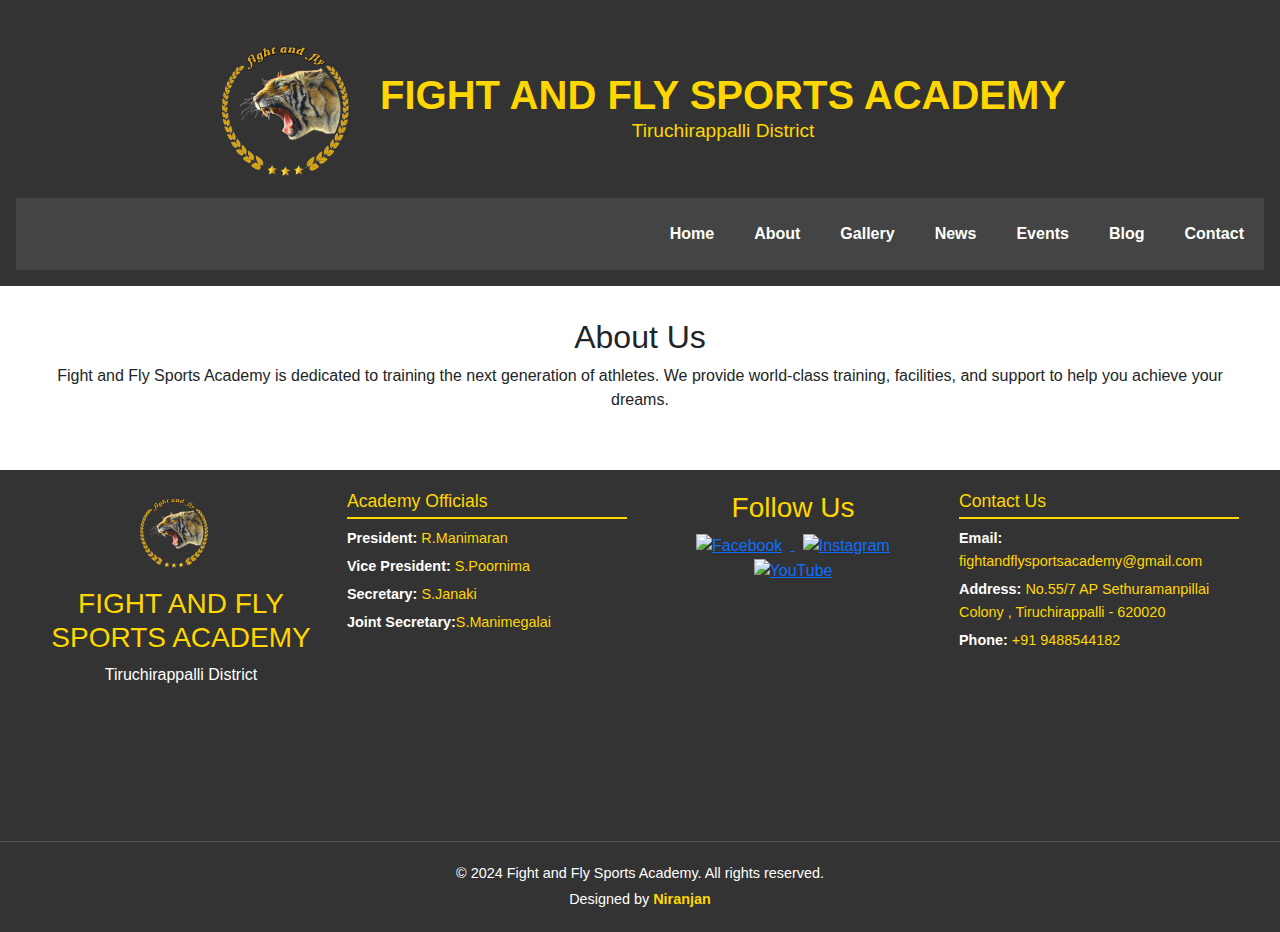
==== commit 5da48ee5: "Footer changes , menu removed, responsive gallery section, header alignment changed" ====
--- a/about.html
+++ b/about.html
@@ -12,8 +12,10 @@
   <header>
     <div class="logo-container">
       <img src="images/logo.png" alt="Fight and Fly Sports Academy Logo" class="logo">
-      <h1>FIGHT AND FLY SPORTS ACADEMY</h1>
-      <h2>Tiruchirappalli District</h2>
+      <div>
+        <h1>FIGHT AND FLY SPORTS ACADEMY</h1>
+        <h2>Tiruchirappalli District</h2>
+      </div>
     </div>
     <nav class="navbar navbar-expand-lg navbar-dark">
       <div class="container-fluid">
@@ -52,70 +54,69 @@
 
 <!-- Footer -->
 <footer>
-    <div class="footer-content">
-      <!-- Logo and Academy Info -->
-      <div class="footer-logo">
-        <img src="images/logo.png" alt="Fight and Fly Sports Academy Logo" class="footer-logo-img">
-        <h2>FIGHT AND FLY SPORTS ACADEMY</h2>
-        <p>Tiruchirappalli District</p>
-      </div>
-      <!-- Academy Info Section -->
-      <div class="footer-academy-info">
-        <h4>Academy Officials</h4>
-        <ul>
-          <li><strong>President:</strong> R.Manimaran</li>
-          <li><strong>Vice President:</strong> S.Poornima</li>
-          <li><strong>Treasurer:</strong> Dr.S.Anuvelavan</li>
-          <li><strong>Secretary:</strong> S.Janaki</li>
-          <li><strong>Joint Secretary:</strong>S.Manimegalai</li>
-        </ul>
-      </div>
-  
-      <!-- Footer Menu -->
-      <div class="footer-menu">
-        <h3>Menu</h3>
-        <ul>
-          <li><a href="index.html">Home</a></li>
-          <li><a href="about.html">About</a></li>
-          <li><a href="gallery.html">Gallery</a></li>
-          <li><a href="news.html">News</a></li>
-          <li><a href="events.html">Events</a></li>
-          <li><a href="blog.html">Blog</a></li>
-          <li><a href="contact.html">Contact</a></li>
-        </ul>
-      </div>
-  
-      <!-- Social Media Links -->
-      <div class="footer-social">
-        <h3>Follow Us</h3>
-        <a href="https://facebook.com" target="_blank" aria-label="Facebook">
-          <img src="https://img.icons8.com/ios-filled/50/000000/facebook-new.png" alt="Facebook">
-        </a>
-        <a href="https://instagram.com" target="_blank" aria-label="Instagram">
-          <img src="https://img.icons8.com/ios-filled/50/000000/instagram-new.png" alt="Instagram">
-        </a>
-        <a href="https://youtube.com" target="_blank" aria-label="YouTube">
-          <img src="https://img.icons8.com/ios-filled/50/000000/youtube-play.png" alt="YouTube">
-        </a>
-      </div>
+  <div class="footer-content">
+    <!-- Logo and Academy Info -->
+    <div class="footer-logo">
+      <img src="images/logo.png" alt="Fight and Fly Sports Academy Logo" class="footer-logo-img">
+      <h3>FIGHT AND FLY SPORTS ACADEMY</h3>
+      <p>Tiruchirappalli District</p>
+    </div>
+    <!-- Academy Info Section -->
+    <div class="footer-academy-info">
+      <h4>Academy Officials</h4>
+      <ul>
+        <li><strong>President:</strong> R.Manimaran</li>
+        <li><strong>Vice President:</strong> S.Poornima</li>
+        <li><strong>Secretary:</strong> S.Janaki</li>
+        <li><strong>Joint Secretary:</strong>S.Manimegalai</li>
+      </ul>
+    </div>
 
-       <!-- Footer Contact Us Section -->
+    <!-- Footer Menu -->
+    <!-- <div class="footer-menu">
+      <h3>Menu</h3>
+      <ul>
+        <li><a href="index.html">Home</a></li>
+        <li><a href="about.html">About</a></li>
+        <li><a href="gallery.html">Gallery</a></li>
+        <li><a href="news.html">News</a></li>
+        <li><a href="events.html">Events</a></li>
+        <li><a href="blog.html">Blog</a></li>
+        <li><a href="contact.html">Contact</a></li>
+      </ul>
+    </div>
+ -->
+    <!-- Social Media Links -->
+    <div class="footer-social">
+      <h3>Follow Us</h3>
+      <a href="https://facebook.com" target="_blank" aria-label="Facebook">
+        <img src="https://img.icons8.com/ios-filled/50/000000/facebook-new.png" alt="Facebook">
+      </a>
+      <a href="https://instagram.com" target="_blank" aria-label="Instagram">
+        <img src="https://img.icons8.com/ios-filled/50/000000/instagram-new.png" alt="Instagram">
+      </a>
+      <a href="https://youtube.com" target="_blank" aria-label="YouTube">
+        <img src="https://img.icons8.com/ios-filled/50/000000/youtube-play.png" alt="YouTube">
+      </a>
+    </div>
+
+     <!-- Footer Contact Us Section -->
 <div class="footer-contact">
-  <h4>Contact Us</h4>
-  <p><strong>Email:</strong> fightandflysportsacademy@gmail.com</p>
-  <p><strong>Address:</strong> No.55/7 AP Sethuramanpillai Colony , Tiruchirappalli - 620020</p>
-  <p><strong>Phone:</strong> +91 9488544182</p>
-  <iframe src="https://www.google.com/maps/embed?pb=!1m18!1m12!1m3!1d15677.605967122234!2d78.68627979636776!3d10.780530214221656!2m3!1f0!2f0!3f0!3m2!1i1024!2i768!4f13.1!3m3!1m2!1s0x3baaf52ed4821d7b%3A0xd1f031ea5954d0cf!2sAnna%20Stadium!5e0!3m2!1sen!2sin!4v1731650865065!5m2!1sen!2sin" class="location"  loading="lazy" ></iframe>
+<h4>Contact Us</h4>
+<p><strong>Email:</strong> fightandflysportsacademy@gmail.com</p>
+<p><strong>Address:</strong> No.55/7 AP Sethuramanpillai Colony , Tiruchirappalli - 620020</p>
+<p><strong>Phone:</strong> +91 9488544182</p>
+<iframe src="https://www.google.com/maps/embed?pb=!1m18!1m12!1m3!1d15677.605967122234!2d78.68627979636776!3d10.780530214221656!2m3!1f0!2f0!3f0!3m2!1i1024!2i768!4f13.1!3m3!1m2!1s0x3baaf52ed4821d7b%3A0xd1f031ea5954d0cf!2sAnna%20Stadium!5e0!3m2!1sen!2sin!4v1731650865065!5m2!1sen!2sin" class="location"  loading="lazy" ></iframe>
 
 </div>  
-    <!-- Footer Bottom -->
+</div>
+<!-- Footer Bottom -->
 <div class="footer-bottom">
-  <p>&copy; 2024 Fight and Fly Sports Academy. All rights reserved.</p>
-  <p>Designed by <a href="https://linkedin.com/in/niranjan-m-p" target="_blank" class="designer-link">Niranjan</a></p>
-
+<p>&copy; 2024 Fight and Fly Sports Academy. All rights reserved.</p>
+<p>Designed by <a href="https://linkedin.com/in/niranjan-m-p" target="_blank" class="designer-link">Niranjan</a></p>
 </div>
-
-  </footer>
+</footer>
+  <script src="script.js"></script>
   <script src="https://cdn.jsdelivr.net/npm/bootstrap@5.3.0/dist/js/bootstrap.bundle.min.js"></script>
 </body>
 </html>
--- a/style.css
+++ b/style.css
@@ -1,30 +1,89 @@
-/* Reset */
-  /* Logo Container */
+
+  /* Header Styling */
+/* Logo Container */
+.logo-container {
+  display: flex;
+  align-items: center;
+  justify-content: center;
+  background-color: #333;
+  padding: 1rem;
+  flex-wrap: wrap; /* Allows wrapping for smaller screens */
+  text-align: center;
+}
+
+/* Logo Styling */
+.logo {
+  width: 15%; /* Set initial size relative to the container */
+  max-width: 150px; /* Prevent the logo from becoming too large */
+  height: auto;
+  margin-right: 1rem; /* Add space between logo and text */
+}
+
+/* Heading Styling */
+.logo-container h1 {
+  font-size: 2.5rem;
+  font-weight: bold;
+  color: #FFD700;
+  margin: 0;
+}
+
+.logo-container h2 {
+  font-size: 1.2rem;
+  font-weight: normal;
+  color: #FFD700;
+  margin: 0;
+}
+
+/* Responsive Adjustments */
+@media (max-width: 992px) {
+  .logo {
+    width: 20%; /* Increase the logo size slightly for medium screens */
+    margin-right: 0.5rem;
+  }
+
+  .logo-container h1 {
+    font-size: 2rem; /* Reduce heading size */
+  }
+
+  .logo-container h2 {
+    font-size: 1rem;
+  }
+}
+
+@media (max-width: 768px) {
+  .logo {
+    width: 25%; /* Further increase logo size for smaller screens */
+  }
+
   .logo-container {
+    flex-direction: column; /* Stack logo and headings vertically */
     text-align: center;
-    background-color: #333;
-    padding: 1rem;
-    color: #FFD700; 
-  }
-  
+  }
+
+  .logo-container h1 {
+    font-size: 1.8rem; /* Further reduce heading size */
+  }
+
+  .logo-container h2 {
+    font-size: 0.9rem;
+  }
+}
+
+@media (max-width: 480px) {
   .logo {
-    width: 150px;
-    height: auto;
-    display: block;
-    margin: 0 auto;
-  }
-  
+    width: 30%; /* Maximize logo size for very small screens */
+  }
+
   .logo-container h1 {
-    font-size: 2.5rem;
-    font-weight: bold;
-    color: #FFD700; 
-  }
-  
+    font-size: 1.5rem; /* Make headings compact */
+  }
+
   .logo-container h2 {
-    font-size: 1.2rem;
-    font-weight: normal;
-    color: #FFD700; 
-  }
+    font-size: 0.8rem;
+  }
+}
+
+
   
 * {
     margin: 0;
@@ -135,6 +194,8 @@
     padding: 5rem 2rem;
 
   }
+
+
   
   .about-section,
   .gallery-section,
@@ -148,29 +209,44 @@
   
 
   /* Gallery Section */
-.gallery-container {
-  display: flex;
-  flex-wrap: wrap;
-  gap: 1rem;
-  justify-content: center;
-}
-
-.gallery-container img {
-  width: 150px;
+/* Gallery Section */
+#gallery {
+  text-align: center;
+  padding: 2rem;
+}
+
+#gallery h2 {
+  font-size: 2rem;
+  margin-bottom: 1.5rem;
+}
+
+/* Grid Layout for Gallery */
+.gallery-grid {
+  display: grid;
+  grid-template-columns: repeat(auto-fill, minmax(250px, 1fr)); /* Responsive grid with flexible columns */
+  gap: 1rem; /* Space between images */
+  justify-items: center; /* Center align images */
+}
+
+/* Image Styling */
+.gallery-grid img {
+  width: 100%;
   height: auto;
+  object-fit: cover; /* Ensures images fit within their grid cells */
+  border-radius: 8px; /* Rounded corners for images */
   cursor: pointer;
-  border-radius: 8px;
   transition: transform 0.3s ease, box-shadow 0.3s ease;
 }
 
-.gallery-container img:hover {
-  transform: scale(1.05);
-  box-shadow: 0 4px 8px rgba(0, 0, 0, 0.2);
-}
-
-/* Modal Styling */
+/* Hover Effect for Images */
+.gallery-grid img:hover {
+  transform: scale(1.05); /* Slight zoom-in effect */
+  box-shadow: 0 4px 8px rgba(0, 0, 0, 0.2); /* Subtle shadow effect */
+}
+
+/* Modal Styling for Full-Size View */
 .modal {
-  display: none; 
+  display: none;
   position: fixed;
   top: 0;
   left: 0;
@@ -186,6 +262,7 @@
   max-width: 90%;
   max-height: 90%;
   border-radius: 8px;
+  object-fit: contain; /* Ensures the image is fully contained within the modal */
 }
 
 .modal .close {
@@ -202,13 +279,6 @@
   color: #ff5a5f;
 }
 
-/* Gallery Grid */
-.gallery-grid {
-    display: grid;
-    grid-template-columns: repeat(3, 1fr); /* Three equal columns */
-    gap: 1rem; /* Space between items */
-    justify-content: center;
-  }
   
   /* Uniform Boxed Images */
   .gallery-grid img {
@@ -454,9 +524,13 @@
 
 .footer-logo-img {
   width: 80px;
+  height: auto;
   border-radius: 50%;
-}
-
+  margin-bottom: 1rem;
+}
+.footer-content h3{
+  color: #FFD700;
+}
 
 .footer-logo img,
 .footer-social img {
@@ -496,15 +570,15 @@
   color: #ffffff; 
 }
 
-.footer-menu {
-  text-align: center; /* Center text alignment */
+/* .footer-menu {
+  text-align: center; 
 }
 
 .footer-menu h3 {
   font-size: 1.2rem;
   margin-bottom: 0.5rem;
   position: relative;
-  color: #FFD700; /* Golden heading color */
+  color: #FFD700; 
 }
 
 .footer-menu h3::after {
@@ -512,44 +586,46 @@
   display: block;
   width: 50px;
   height: 2px;
-  background-color: #FFD700; /* Golden underline */
-  margin: 0.5rem auto; /* Center underline */
+  background-color: #FFD700; 
+  margin: 0.5rem auto; 
 }
 
 .footer-menu ul {
   list-style: none;
   padding: 0;
   margin: 0;
-  text-align: center; /* Align the list items center */
-  display: inline-block; /* Inline the list for proper centering */
+  text-align: center; 
+  display: inline-block;
 }
 
 .footer-menu ul li {
-  margin: 0.3rem 0; /* Vertical spacing between menu items */
+  margin: 0.3rem 0; 
 }
 
 .footer-menu ul li a {
-  color: #ffffff; /* White text color */
+  color: #ffffff; 
   text-decoration: none;
   transition: color 0.3s ease, text-shadow 0.3s ease;
 }
 
 .footer-menu ul li a:hover {
-  color: #ffa500; /* Slightly darker hover effect */
-  text-shadow: 0 0 5px #FFD700; /* Glow effect */
-}
+  color: #ffa500; 
+  text-shadow: 0 0 5px #FFD700; 
+  } 
+  .footer-menu ul li a:hover {
+    color: #ffa500;
+  } */
 
 .footer-social img {
   width: 30px;
+    margin: 0 0.5rem;
+
 }
 
 .footer-social a:hover img {
   transform: scale(1.1);
 }
 
-.footer-menu ul li a:hover {
-  color: #ffa500;
-}
 .footer-contact {
   text-align: left;
   color: #FFD700; 
@@ -575,20 +651,21 @@
 }
 .footer-contact iframe {
   width: 100%;
-  max-width: 300px;
-  height: 200px;
+  max-width: 500px;
+  height: 150px;
   border: 0;
   margin-top: 10px;
 }
 
+/* Footer Bottom Section */
 .footer-bottom {
   text-align: center; /* Centers the text */
-  font-size: 0.9rem; /* Makes the text size consistent */
-  padding: 0.5rem 0; /* Adds balanced vertical padding */
-  margin: 0; /* Removes any default margins */
+  font-size: 0.9rem; /* Keeps the text size consistent */
+  padding: 1rem 0; /* Add some vertical padding */
+  width: 100%; /* Make sure it spans the full width */
   background-color: #333; /* Matches the footer background */
-  border-top: 1px solid #555; /* Optional: subtle separation line */
-  color: #fff; /* White text color */
+  border-top: 1px solid #555; /* Subtle separation line */
+  margin-top: 1rem; /* Small gap above to separate from other footer content */
 }
 
 .footer-bottom p {
@@ -602,9 +679,10 @@
 }
 
 .footer-bottom a:hover {
-  text-decoration: underline; /* Underlines on hover for clarity */
-  color: #FFA500; /* Slightly darker golden hover effect */
-}
+  text-decoration: underline;
+  color: #FFA500; /* Slightly darker golden on hover */
+}
+
 
   /* Responsive Footer */
   @media (max-width: 768px) {
